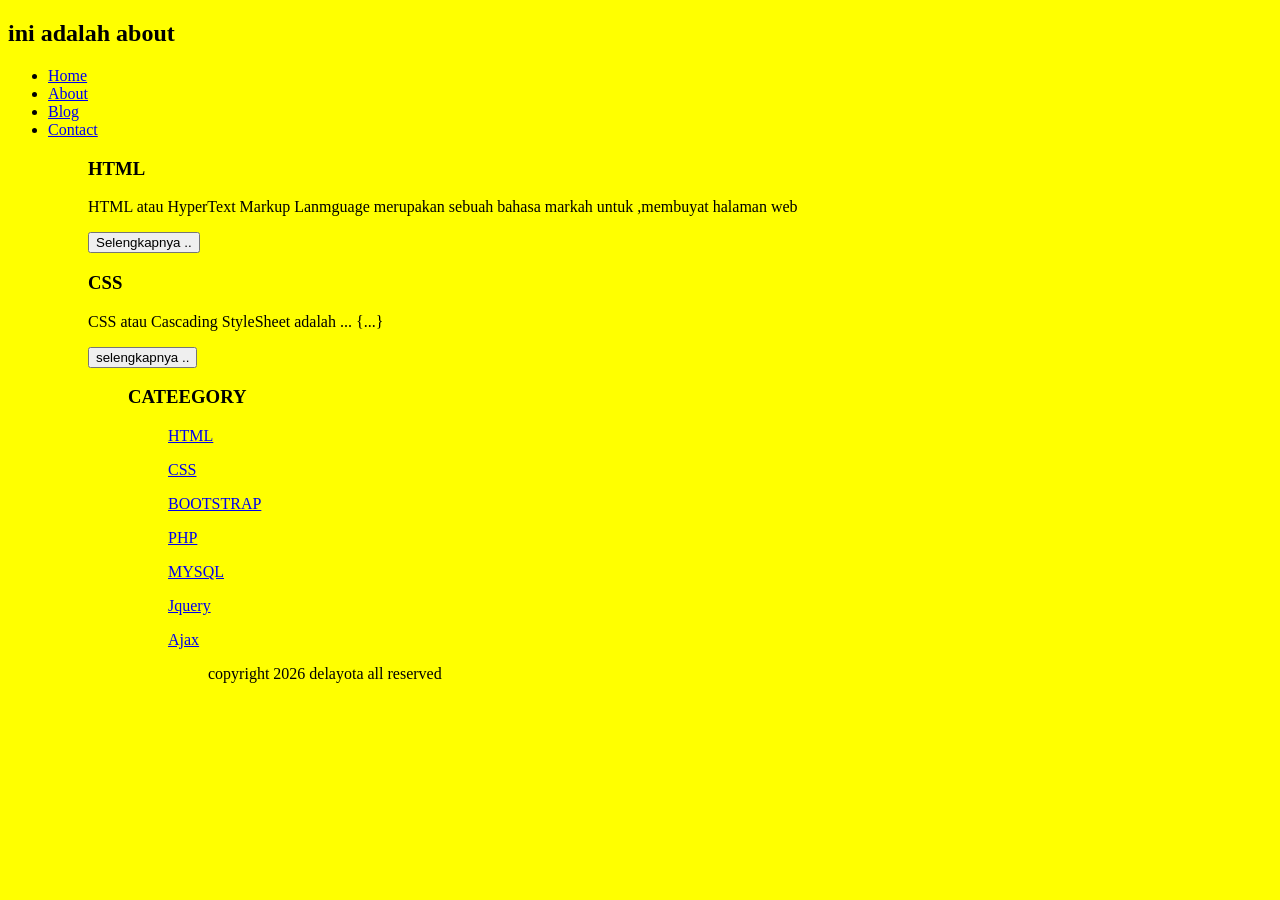
==== about.html @ 8635f066 "Add files via upload" ====
<!Doctype HTML>
<html>
	<head>
	   <title>Delayota</title>
	   <link rel="stylesheet" href="style.css">
   </head>
   <body bgcolor=1E90FF>
<h2>ini adalah about </h2>
	<ul>
		<li><a href="#">Home</a></li>
		<li><a href="#">About</a></li>
		<li><a href="#">Blog</a></li>
		<li><a href="#">Contact</a></li>
	<ul>
		<h3>HTML</h3>
		<p>HTML atau HyperText Markup Lanmguage merupakan  sebuah bahasa markah untuk ,membuyat halaman web </p>
		<button >Selengkapnya ..</button>

		<h3>CSS</h3>
		<p>CSS atau Cascading StyleSheet adalah ... {...}</p>
		<button >selengkapnya ..</button>
	<ul>

	<h3>CATEEGORY</H3>
	<ul>
		<p><a href="#" >HTML</a></p>
		<p><a href="#" >CSS</a></p>
		<p><a href="#" >BOOTSTRAP</a></p>
		<p><a href="#" >PHP</a></p>
		<p><a href="#" >MYSQL</a></p>
		<p><a href="#" >Jquery</a></p>
		<p><a href="#" >Ajax</a></p>
	<ul>

		<p>copyright 2026 delayota all reserved</p>
   </body>
</html>
---- style.css ----
body
{
background-color:yellow;
}
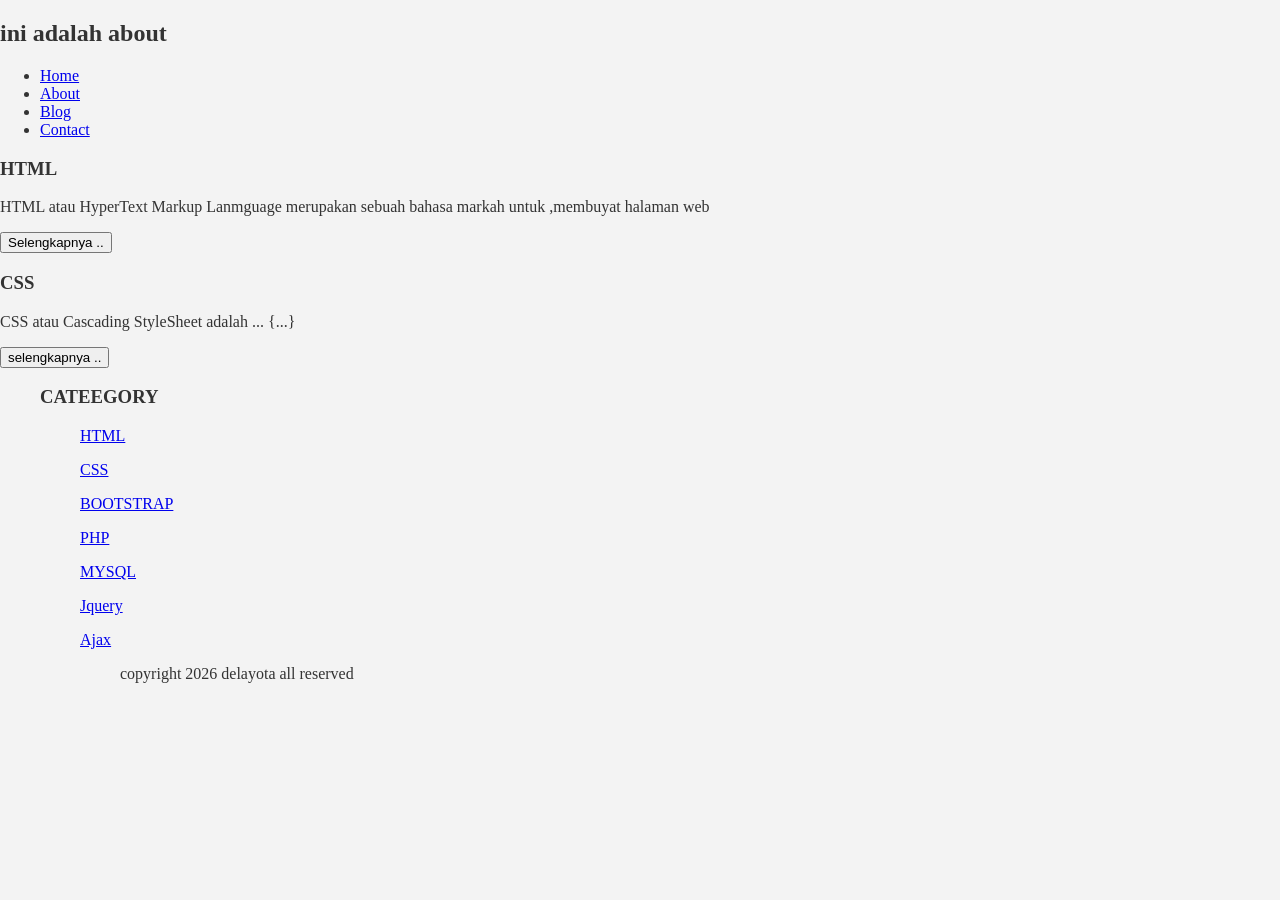
==== commit 4dc30650: "about.html" ====
--- a/about.html
+++ b/about.html
@@ -6,12 +6,13 @@
    </head>
    <body bgcolor=1E90FF>
 <h2>ini adalah about </h2>
+<div class="menu">
 	<ul>
-		<li><a href="#">Home</a></li>
-		<li><a href="#">About</a></li>
+		<li><a href="Index.html">Home</a></li>
+		<li><a href="About.html">About</a></li>
 		<li><a href="#">Blog</a></li>
 		<li><a href="#">Contact</a></li>
-	<ul>
+	</ul>
 		<h3>HTML</h3>
 		<p>HTML atau HyperText Markup Lanmguage merupakan  sebuah bahasa markah untuk ,membuyat halaman web </p>
 		<button >Selengkapnya ..</button>
@@ -34,4 +35,6 @@
 
 		<p>copyright 2026 delayota all reserved</p>
    </body>
-</html>+
+</html>
+
--- a/style.css
+++ b/style.css
@@ -1,4 +1,25 @@
 body
 {
 background-color:yellow;
-}+
+}
+
+body{
+  background:#f3f3f3;
+  color:#333;
+  width:100%
+  font-family:sans-serif;
+  margin:0 auto;
+}
+
+.header{
+  width:90%
+  margin:auto;
+  height:120px;
+  line-height:120px;
+  background:#417aa8;
+  color:#fff;
+}
+.Jarak{
+    padding:0 2pc;
+}
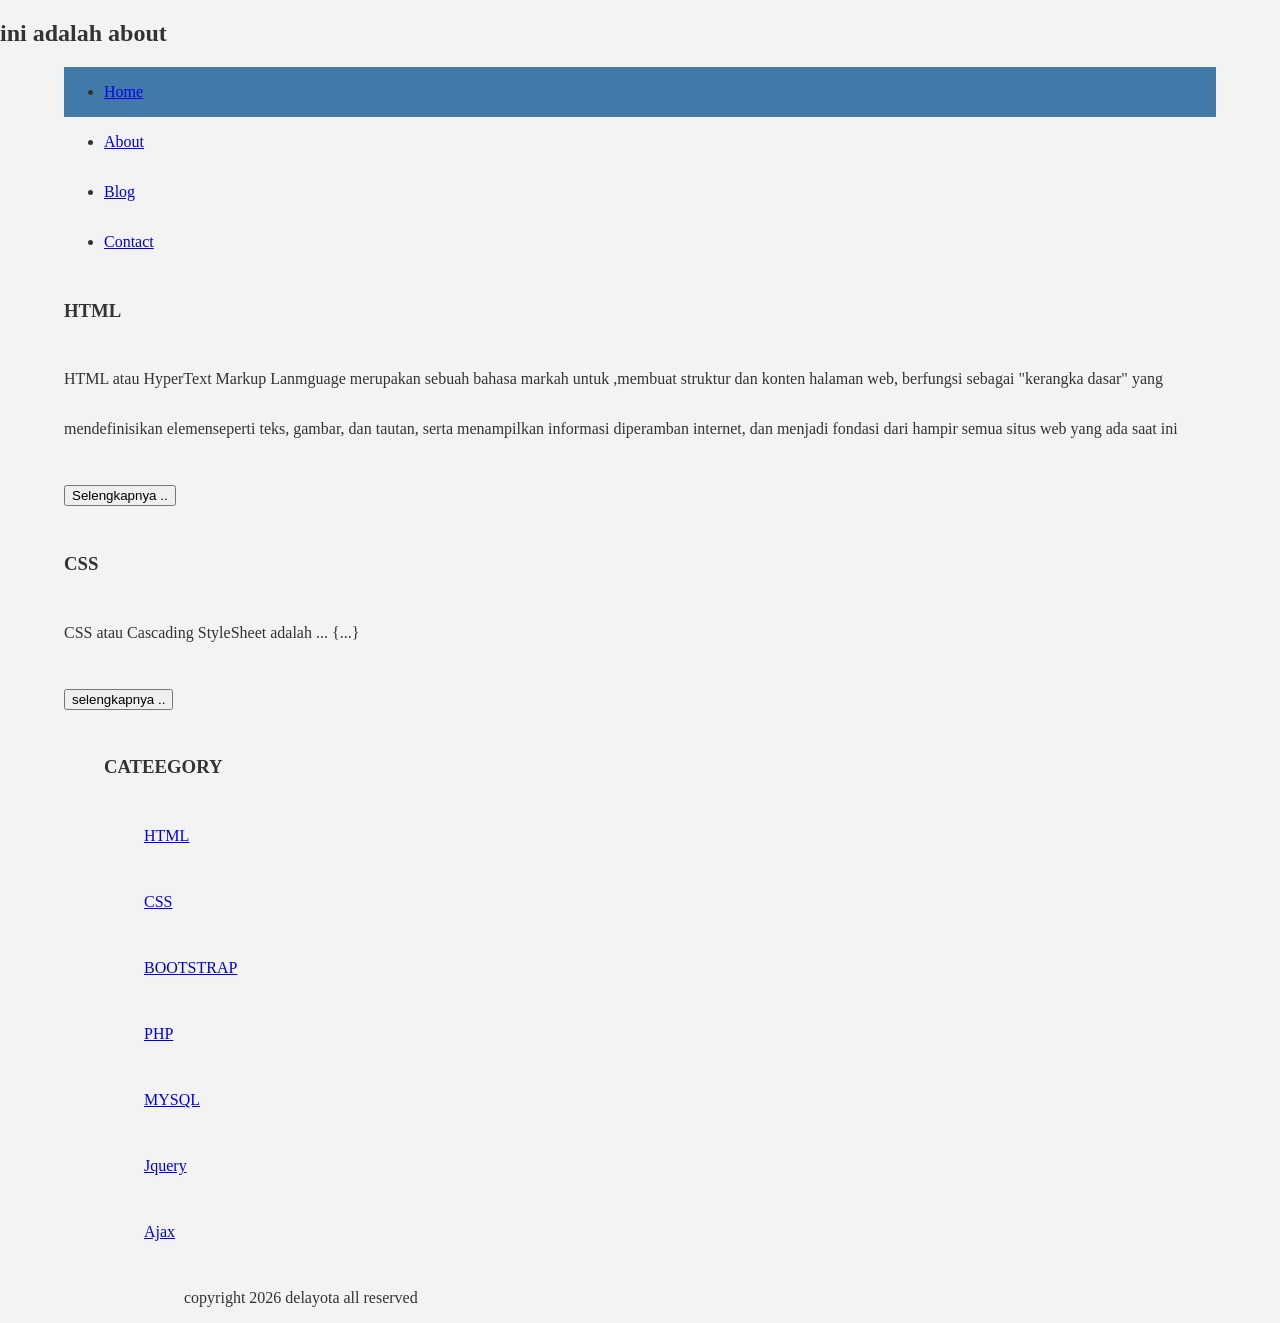
==== commit 38b0962e: "about.html" ====
--- a/about.html
+++ b/about.html
@@ -14,7 +14,7 @@
 		<li><a href="#">Contact</a></li>
 	</ul>
 		<h3>HTML</h3>
-		<p>HTML atau HyperText Markup Lanmguage merupakan  sebuah bahasa markah untuk ,membuyat halaman web </p>
+		<p>HTML atau HyperText Markup Lanmguage merupakan  sebuah bahasa markah untuk ,membuat struktur dan konten halaman web, berfungsi sebagai "kerangka dasar" yang mendefinisikan elemenseperti teks, gambar, dan tautan, serta menampilkan informasi diperamban internet, dan menjadi fondasi dari hampir semua situs web yang ada saat ini</p>
 		<button >Selengkapnya ..</button>
 
 		<h3>CSS</h3>
--- a/style.css
+++ b/style.css
@@ -23,3 +23,13 @@
 .Jarak{
     padding:0 2pc;
 }
+.menu{
+  background-color:#417aa8;
+  height:50px;
+  line-height:50px;
+  position:relative;
+  width:90%;
+  margin:0 auto;
+  padding:0 auto;
+}
+
